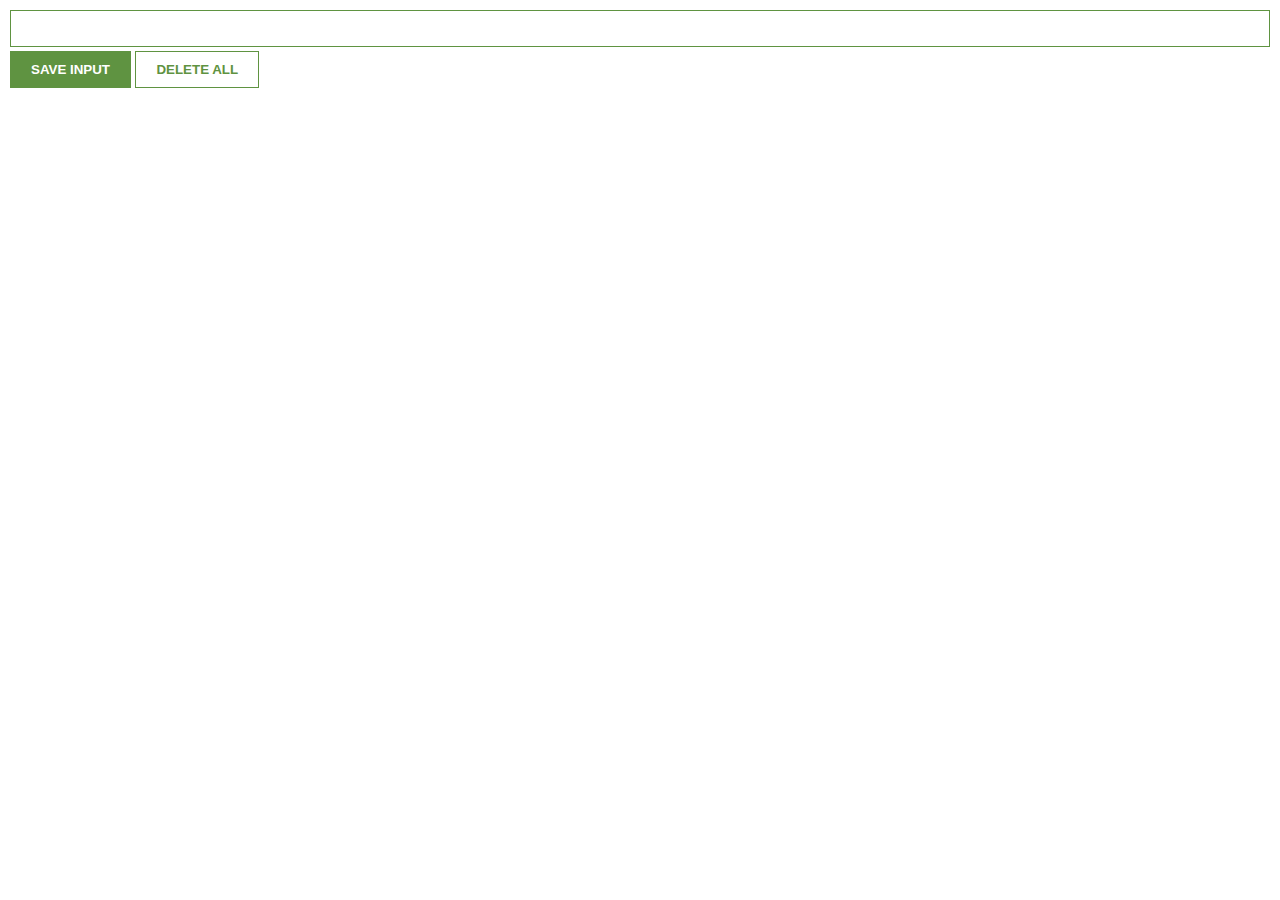
==== index.html @ 935fd6a8 "feat:chrome-extension" ====
<!DOCTYPE html>
<html lang="en">
<head>
    <meta charset="UTF-8">
    <meta http-equiv="X-UA-Compatible" content="IE=edge">
    <meta name="viewport" content="width=device-width, initial-scale=1.0">
    <link rel="stylesheet" href="style.css">
    <title>Lead Tracker</title>
</head>
<body>
    <input type="text" id="input-el">
    <button id="input-btn">SAVE INPUT</button>
    <button id="delete-btn">DELETE ALL</button>
    <ul id="ul-el">
    </ul>
    <script src="index.js"></script>
</body>
</html>
---- style.css ----
body {
  margin: 0;
  padding: 10px;
  font-family: Arial, Helvetica, sans-serif;
  min-width: 400px;
}
:root{
  --primary:#5f9341;
  --secondary:#fff;
}

input {
  width: 100%;
  padding: 10px;
  box-sizing: border-box;
  border: 1px solid var(--primary);
  margin-bottom: 4px;
}

button {
  background: var(--primary);
  color: var(--secondary);
  padding: 10px 20px;
  border: 1px solid var(--primary);
  font-weight: bold;
}
#delete-btn{
  background-color: var(--secondary);
  color: var(--primary);
}

ul {
  margin-top: 20px;
  list-style: none;
  padding-left: 0;
}

li {
  margin-top: 5px;
}

a {
  color: var(--primary);
}
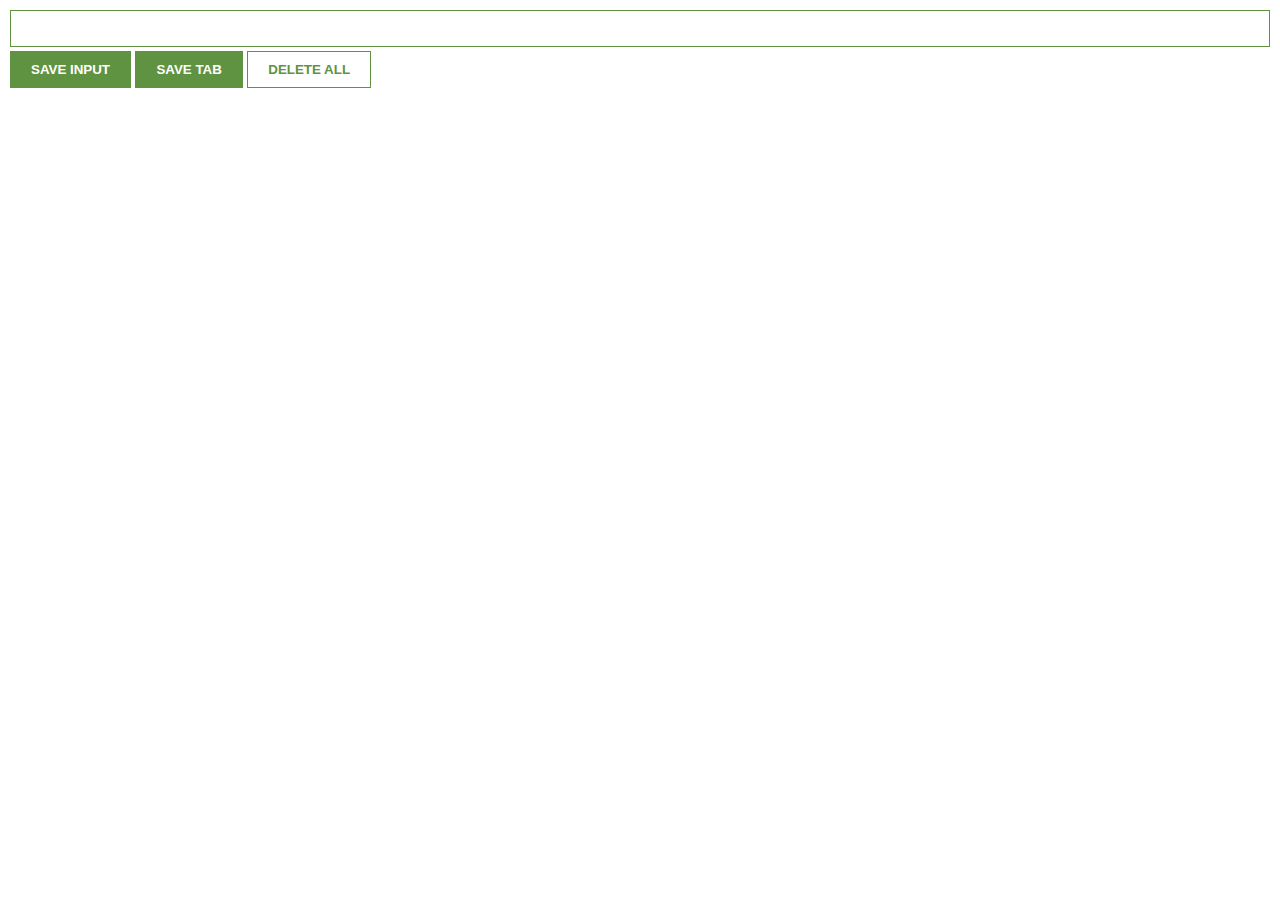
==== commit 54c9a5a2: "Update index.html" ====
--- a/index.html
+++ b/index.html
@@ -10,9 +10,10 @@
 <body>
     <input type="text" id="input-el">
     <button id="input-btn">SAVE INPUT</button>
+    <button id="tab-btn">SAVE TAB</button>
     <button id="delete-btn">DELETE ALL</button>
     <ul id="ul-el">
     </ul>
     <script src="index.js"></script>
 </body>
-</html>+</html>
